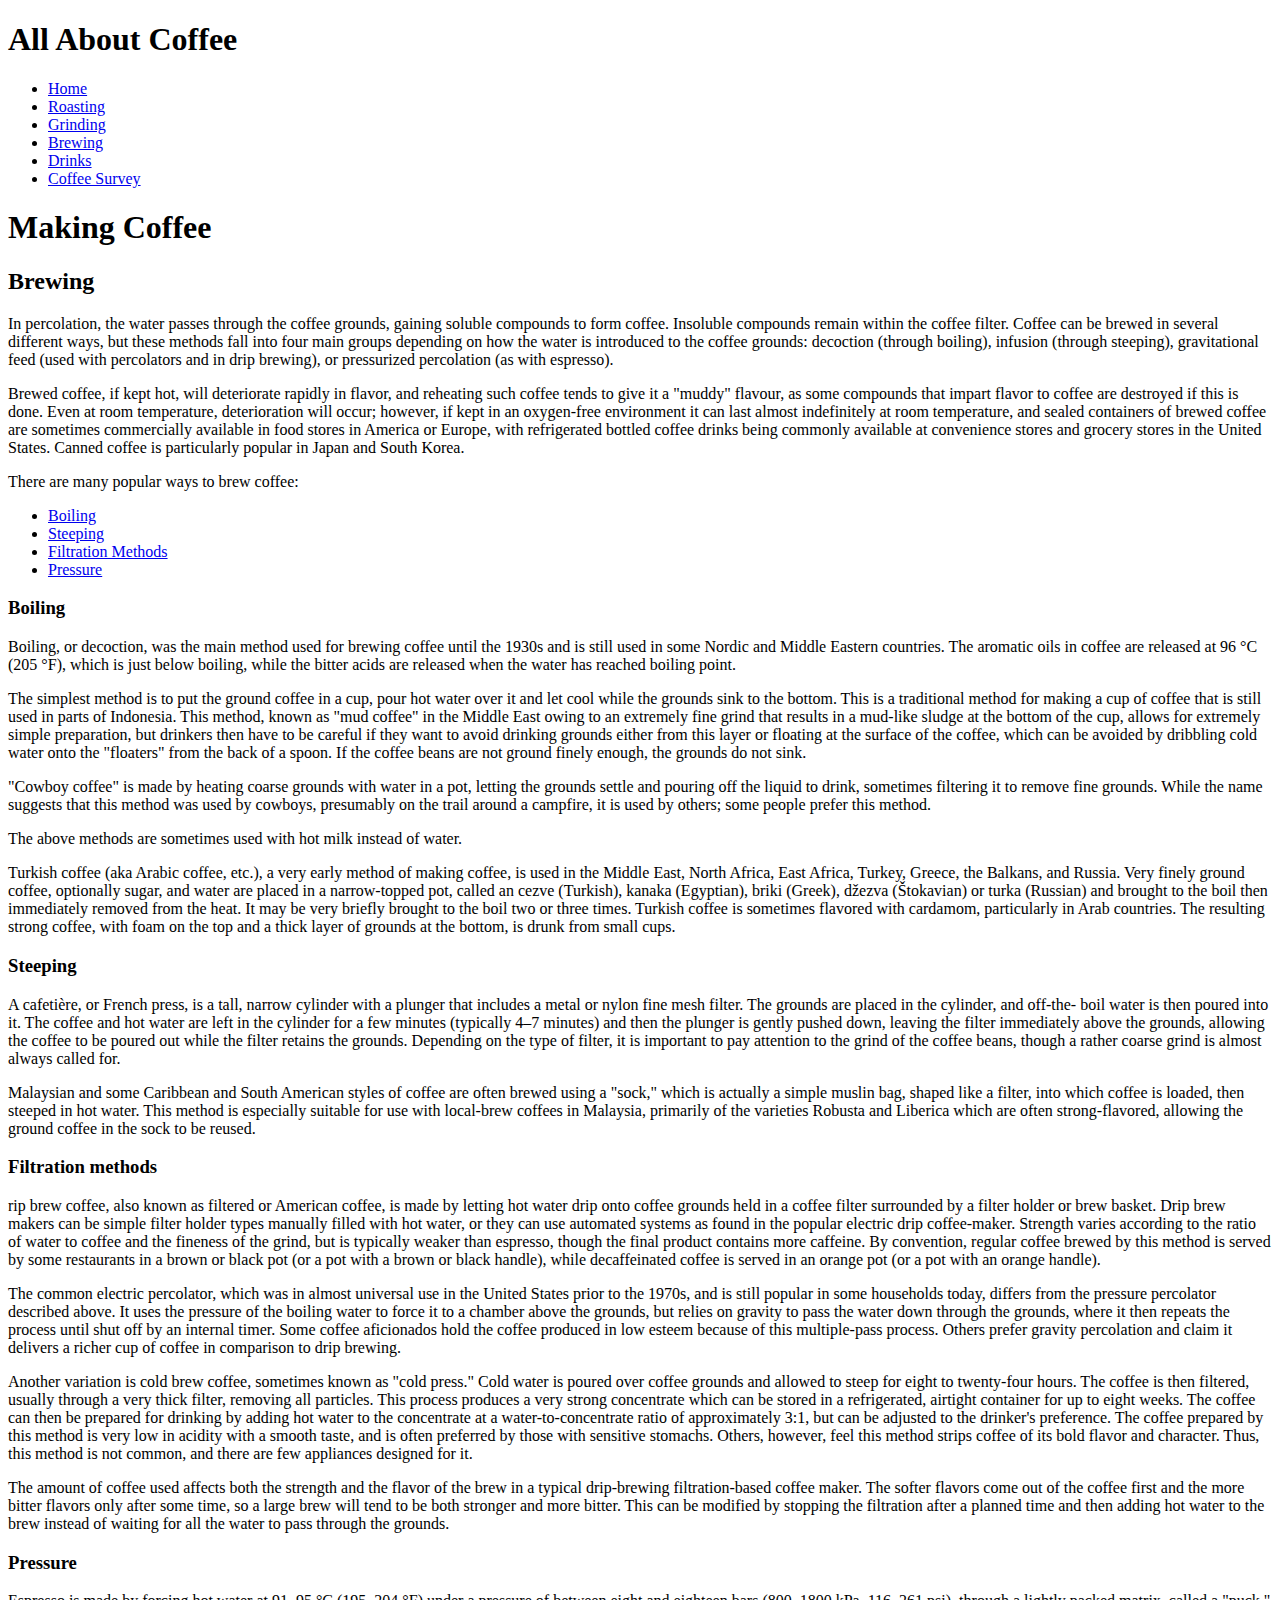
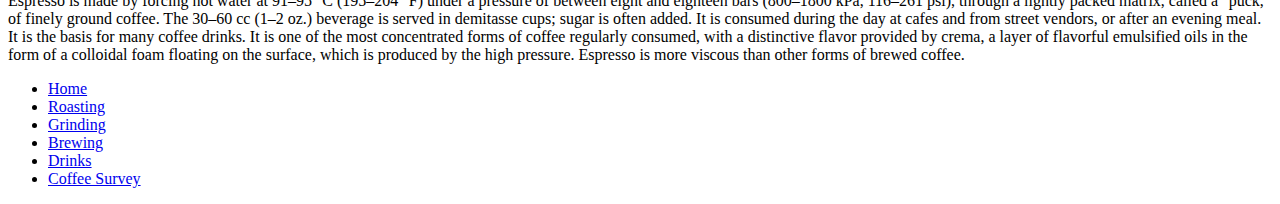
==== coffeeapp/templates/coffeeapp/brewing.html @ 58cfefbd "Added static files and rest of html site" ====
<!doctype html>
<html>
<head>
<meta charset="utf-8">
<title>Coffee Brewing</title>
<link href="https://fonts.googleapis.com/css?family=Open+Sans&display=swap" rel="stylesheet">
<link href="styles.css" rel="stylesheet" type="text/css"/>
</head>

<body>
<header>
<h1>All About Coffee</h1>
<nav>
<ul>
<li><a href="index.html">Home</a></li>
<li><a href="roasting.html">Roasting</a></li>
<li><a href="grinding.html">Grinding</a></li>
<li><a href="brewing.html">Brewing</a></li>
<li><a href="drinks.html">Drinks</a></li>
<li><a href="survey.html">Coffee Survey</a></li>
</ul>
</nav>
</header>

<h1>Making Coffee</h1>

<h2>Brewing</h2>

<p>In percolation, the water passes through the coffee grounds, gaining soluble compounds to 
form coffee. Insoluble compounds remain within the coffee filter.
Coffee can be brewed in several different ways, but these methods fall into four main 
groups depending on how the water is introduced to the coffee grounds: decoction 
(through boiling), infusion (through steeping), gravitational feed (used with percolators and
in drip brewing), or pressurized percolation (as with espresso).</p>

<p>Brewed coffee, if kept hot, will deteriorate rapidly in flavor, and reheating such coffee 
tends to give it a "muddy" flavour, as some compounds that impart flavor to coffee are 
destroyed if this is done. Even at room temperature, deterioration will occur; however, 
if kept in an oxygen-free environment it can last almost indefinitely at room temperature, 
and sealed containers of brewed coffee are sometimes commercially available in food stores in
America or Europe, with refrigerated bottled coffee drinks being commonly available at
convenience stores and grocery stores in the United States. Canned coffee is particularly
popular in Japan and South Korea.</p>

<p>There are many popular ways to brew coffee:</p>
<ul>
	<li><a href="#boiling">Boiling</a></li>
	<li><a href="#steeping">Steeping</a></li>
	<li><a href="#filtration">Filtration Methods</a></li>
	<li><a href="#pressure">Pressure</a></li>
</ul>
<section>
<h3 id="boiling">Boiling</h3>

<p>Boiling, or decoction, was the main method used for brewing coffee until the 1930s and is still
used in some Nordic and Middle Eastern countries. The aromatic oils in coffee are released at
96 °C (205 °F), which is just below boiling, while the bitter acids are released when the
water has reached boiling point.</p>

<p>The simplest method is to put the ground coffee in a cup, pour hot water over it and let 
cool while the grounds sink to the bottom. This is a traditional method for making a cup of
coffee that is still used in parts of Indonesia. This method, known as "mud coffee" in the 
Middle East owing to an extremely fine grind that results in a mud-like sludge at the bottom 
of the cup, allows for extremely simple preparation, but drinkers then have to be careful if 
they want to avoid drinking grounds either from this layer or floating at the surface of the 
coffee, which can be avoided by dribbling cold water onto the "floaters" from the back of a 
spoon. If the coffee beans are not ground finely enough, the grounds do not sink.</p>

<p>"Cowboy coffee" is made by heating coarse grounds with water in a pot, letting the grounds 
settle and pouring off the liquid to drink, sometimes filtering it to remove fine grounds. 
While the name suggests that this method was used by cowboys, presumably on the trail around 
a campfire, it is used by others; some people prefer this method.</p>

<p>The above methods are sometimes used with hot milk instead of water.</p>

<p>Turkish coffee (aka Arabic coffee, etc.), a very early method of making coffee, is used in the
Middle East, North Africa, East Africa, Turkey, Greece, the Balkans, and Russia. Very finely
ground coffee, optionally sugar, and water are placed in a narrow-topped pot, called an cezve
(Turkish), kanaka (Egyptian), briki (Greek), džezva (Štokavian) or turka (Russian) and brought 
to the boil then immediately removed from the heat. It may be very briefly brought to the boil 
two or three times. Turkish coffee is sometimes flavored with cardamom, particularly in Arab 
countries. The resulting strong coffee, with foam on the top and a thick layer of grounds at 
the bottom, is drunk from small cups.</p>
</section>
<section>
<h3 id="steeping">Steeping</h3>

<p>A cafetière, or French press, is a tall, narrow cylinder with a plunger that includes a metal
or nylon fine mesh filter. The grounds are placed in the cylinder, and off-the- boil water is 
then poured into it. The coffee and hot water are left in the cylinder for a few minutes 
(typically 4–7 minutes) and then the plunger is gently pushed down, leaving the filter 
immediately above the grounds, allowing the coffee to be poured out while the filter retains 
the grounds. Depending on the type of filter, it is important to pay attention to the grind 
of the coffee beans, though a rather coarse grind is almost always called for.</p>

<p>Malaysian and some Caribbean and South American styles of coffee are often brewed using a 
"sock," which is actually a simple muslin bag, shaped like a filter, into which coffee is 
loaded, then steeped in hot water. This method is especially suitable for use with local-brew 
coffees in Malaysia, primarily of the varieties Robusta and Liberica which are often 
strong-flavored, allowing the ground coffee in the sock to be reused.</p>
</section>
<section>
<h3 id="filtration">Filtration methods</h3>

<p>rip brew coffee, also known as filtered or American coffee, is made by letting hot water drip 
onto coffee grounds held in a coffee filter surrounded by a filter holder or brew basket. 
Drip brew makers can be simple filter holder types manually filled with hot water, or they can 
use automated systems as found in the popular electric drip coffee-maker. Strength varies 
according to the ratio of water to coffee and the fineness of the grind, but is typically 
weaker than espresso, though the final product contains more caffeine. By convention, 
regular coffee brewed by this method is served by some restaurants in a brown or black pot 
(or a pot with a brown or black handle), while decaffeinated coffee is served in an orange pot 
(or a pot with an orange handle).</p>

<p>The common electric percolator, which was in almost universal use in the United States prior to
the 1970s, and is still popular in some households today, differs from the pressure percolator
described above. It uses the pressure of the boiling water to force it to a chamber above the 
grounds, but relies on gravity to pass the water down through the grounds, where it then 
repeats the process until shut off by an internal timer. Some coffee aficionados hold the 
coffee produced in low esteem because of this multiple-pass process. Others prefer gravity 
percolation and claim it delivers a richer cup of coffee in comparison to drip brewing.</p>

<p>Another variation is cold brew coffee, sometimes known as "cold press." Cold water is poured 
over coffee grounds and allowed to steep for eight to twenty-four hours. The coffee is then 
filtered, usually through a very thick filter, removing all particles. This process produces 
a very strong concentrate which can be stored in a refrigerated, airtight container for up to 
eight weeks. The coffee can then be prepared for drinking by adding hot water to the 
concentrate at a water-to-concentrate ratio of approximately 3:1, but can be adjusted to the
drinker's preference. The coffee prepared by this method is very low in acidity with a smooth 
taste, and is often preferred by those with sensitive stomachs. Others, however, feel this
method strips coffee of its bold flavor and character. Thus, this method is not common, and
there are few appliances designed for it.</p>

<p>The amount of coffee used affects both the strength and the flavor of the brew in a typical 
drip-brewing filtration-based coffee maker. The softer flavors come out of the coffee first 
and the more bitter flavors only after some time, so a large brew will tend to be both stronger 
and more bitter. This can be modified by stopping the filtration after a planned time and then 
adding hot water to the brew instead of waiting for all the water to pass through the grounds.</p>
</section>
<section>
<h3 id="pressure">Pressure</h3>

<p>Espresso is made by forcing hot water at 91–95 °C (195–204 °F) under a pressure of between 
eight and eighteen bars (800–1800 kPa, 116–261 psi), through a lightly packed matrix, called
a "puck," of finely ground coffee. The 30–60 cc (1–2 oz.) beverage is served in demitasse 
cups; sugar is often added. It is consumed during the day at cafes and from street vendors, 
or after an evening meal. It is the basis for many coffee drinks. It is one of the most 
concentrated forms of coffee regularly consumed, with a distinctive flavor provided by crema,
a layer of flavorful emulsified oils in the form of a colloidal foam floating on the surface,
which is produced by the high pressure. Espresso is more viscous than other forms of brewed 
coffee.</p>
</section>
<footer>
<nav>
<ul>
<li><a href="index.html">Home</a></li>
<li><a href="roasting.html">Roasting</a></li>
<li><a href="grinding.html">Grinding</a></li>
<li><a href="brewing.html">Brewing</a></li>
<li><a href="drinks.html">Drinks</a></li>
<li><a href="survey.html">Coffee Survey</a></li>
</ul>
</nav>
</footer>
</body>
</html>
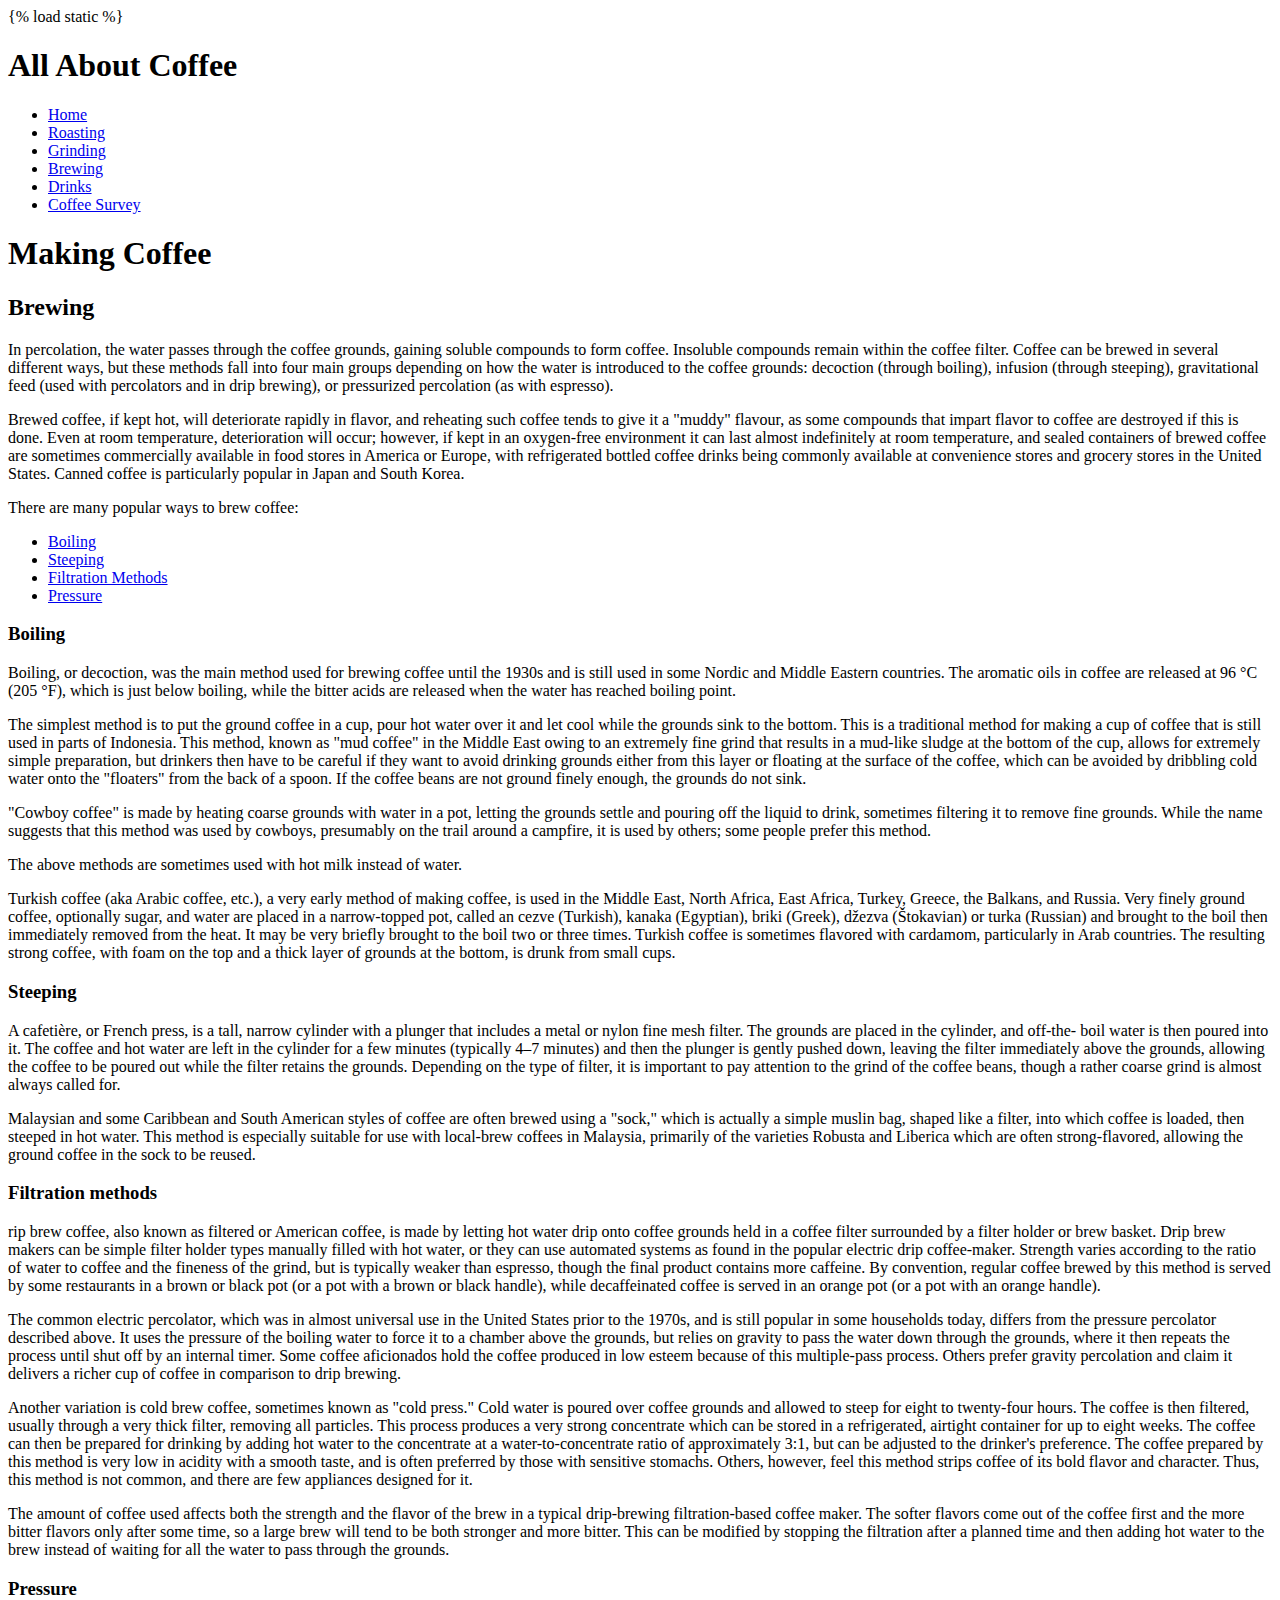
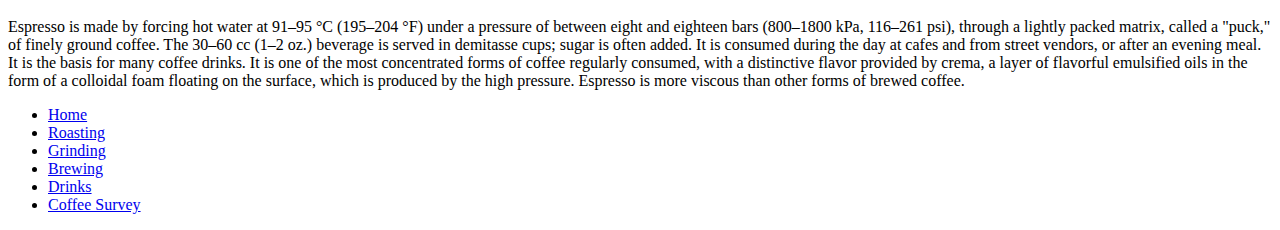
==== commit af6eeb75: "Still working on img bug" ====
--- a/coffeeapp/templates/coffeeapp/brewing.html
+++ b/coffeeapp/templates/coffeeapp/brewing.html
@@ -1,10 +1,11 @@
 <!doctype html>
+{% load static %}
 <html>
 <head>
-<meta charset="utf-8">
+<meta charset="utf-8"/>
 <title>Coffee Brewing</title>
 <link href="https://fonts.googleapis.com/css?family=Open+Sans&display=swap" rel="stylesheet">
-<link href="styles.css" rel="stylesheet" type="text/css"/>
+<link rel="stylesheet" href="./css/style.css">
 </head>
 
 <body>
